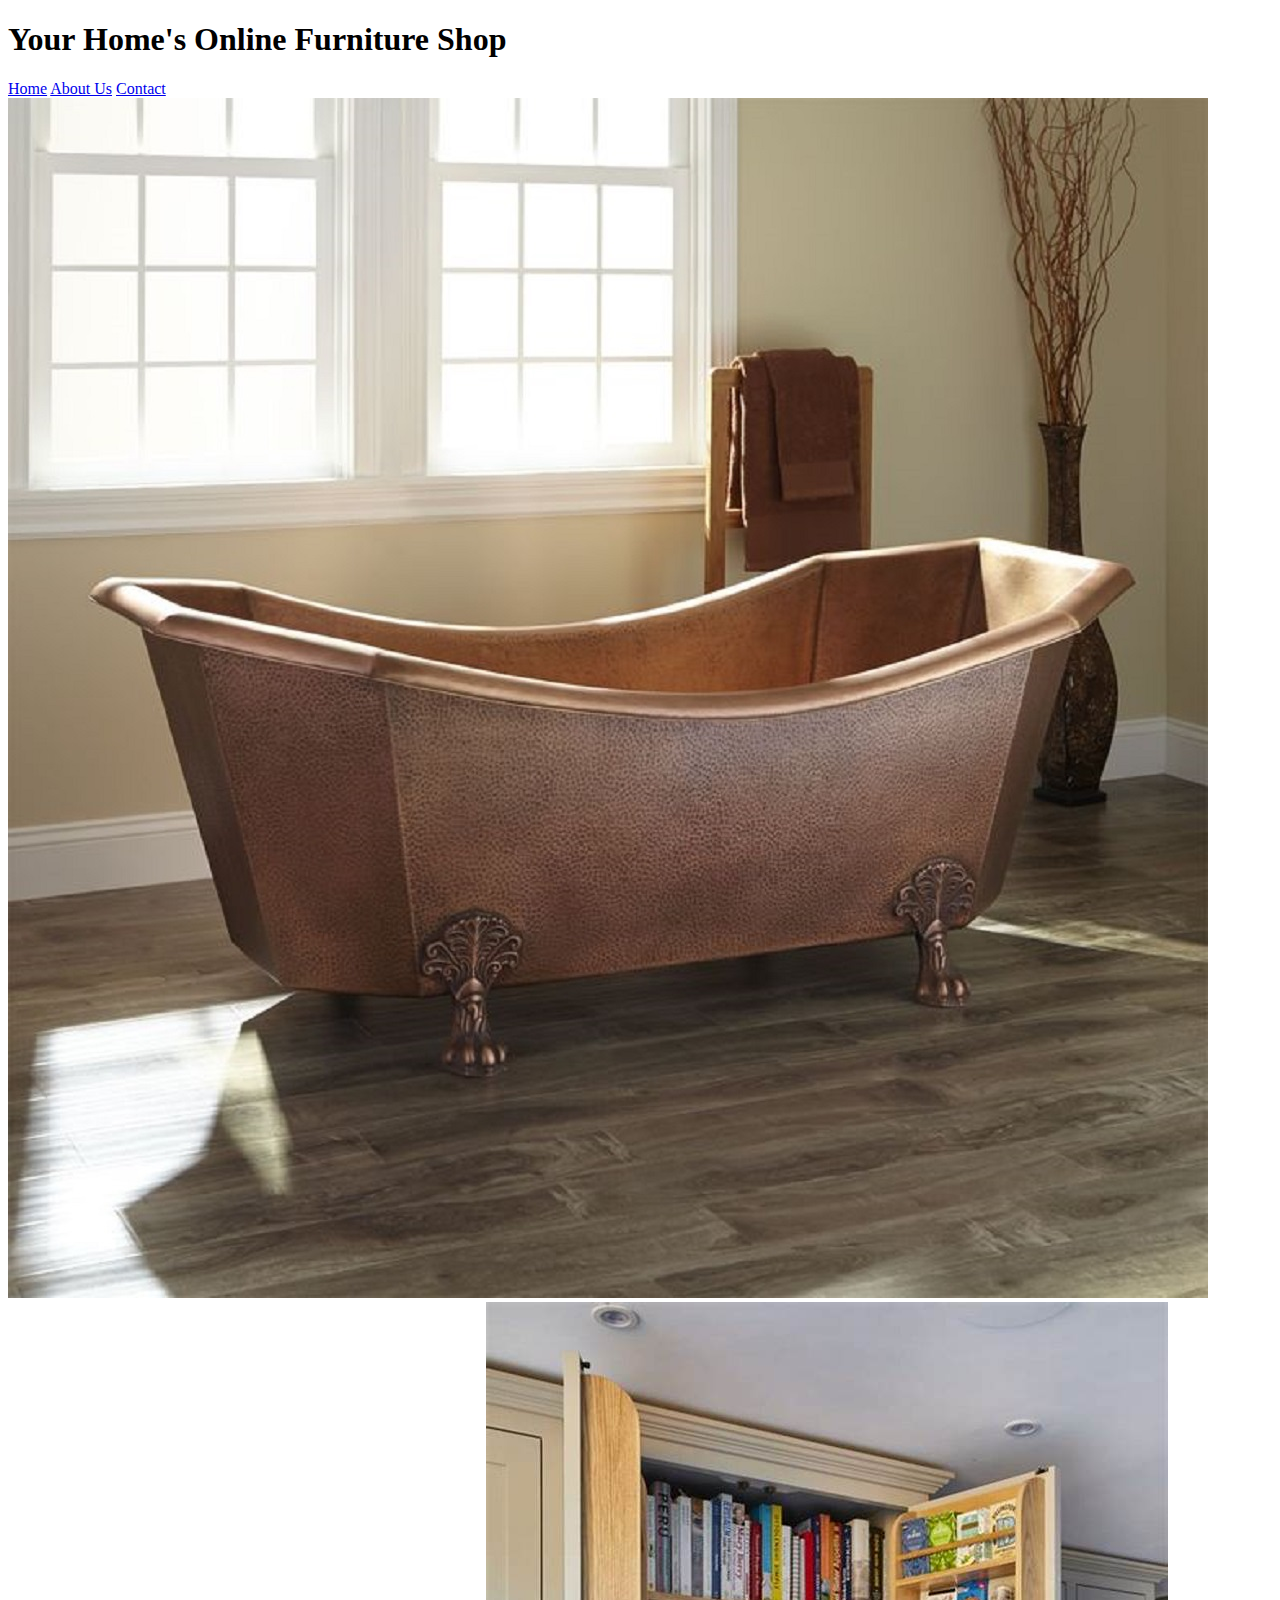
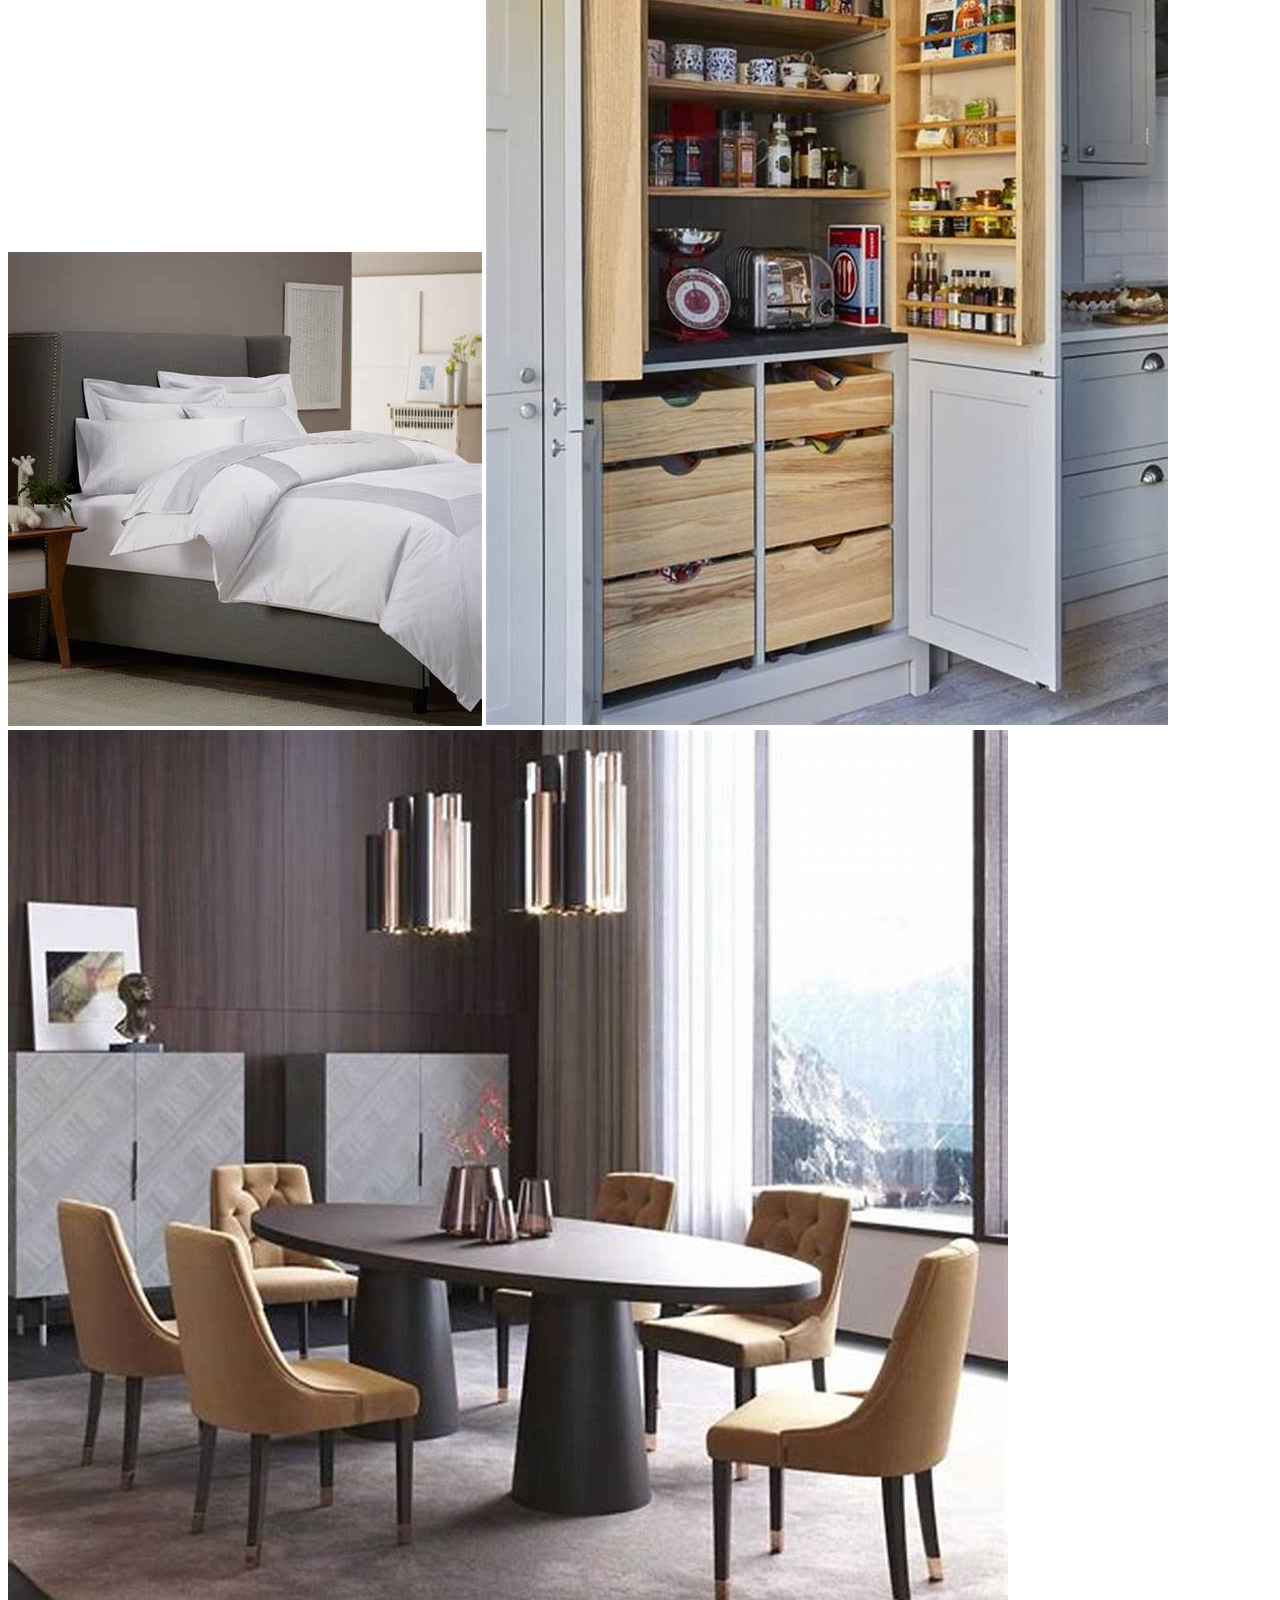
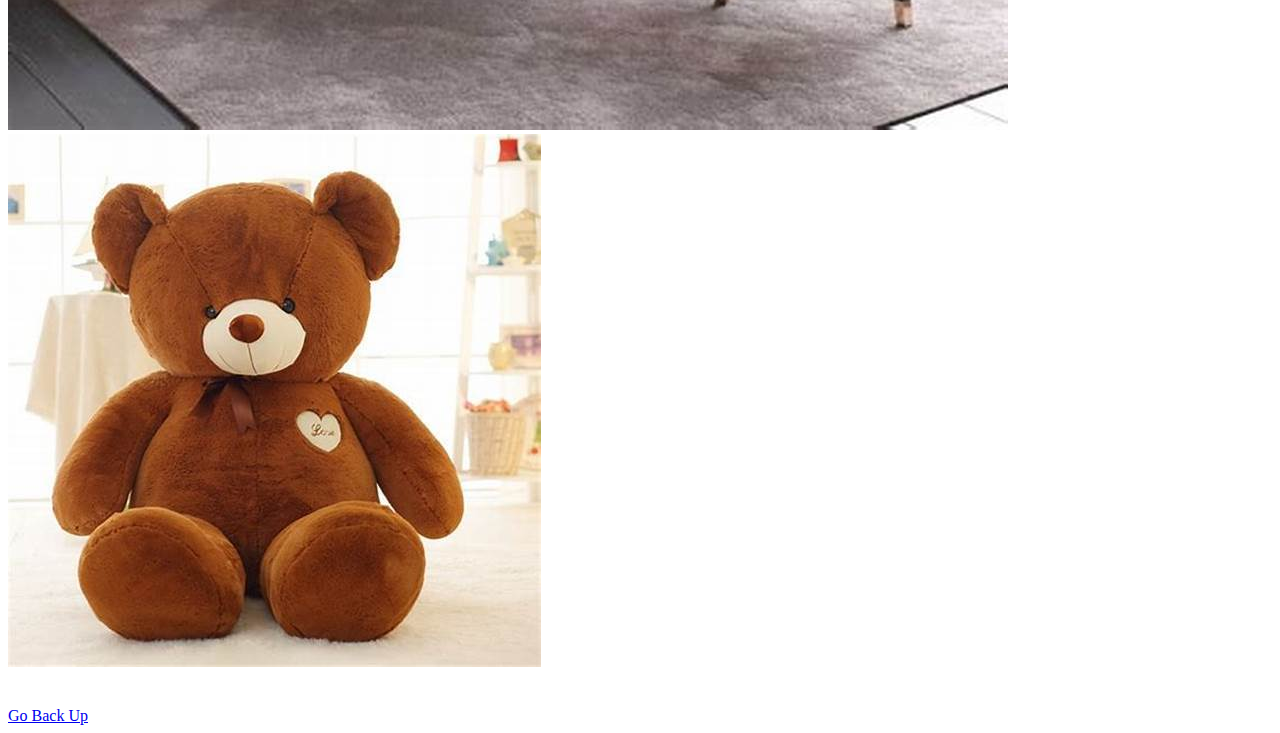
==== index.html @ 27214ce9 "Add files via upload" ====
<!DOCTYPE html>
<html>
    <head>
        <link rel="stylesheet" href="Style.css">
        <title> Your Home's Online Furniture Shop </title>
    </head>
    <body>
       <div>
        <h1>Your Home's Online Furniture Shop</h1>
       </div> 
        
        <div id="menu">
             <a href="Index.html">Home</a>
            <a href="about.html">About Us</a>
            <a href="contact.html">Contact</a>
       </div>
        <div class="gallery">
            <a href="bathroom.html"><img src="bathroom5.jpg"/></a>
            <a href="bedroom.html"><img src="king4.jpg"/></a>
            <a href="kitchen.html"><img src="pantry2.jpg"/></a>
            <a href="dinning.html"><img src="table2.jpg"></a>
            <a href="beautysleep.html"><img src="teddy3.jpg"/></a>
            
        </div>
    </body>
    <br>
    <br>
    <a href="index.html">Go Back Up</a>
</html>
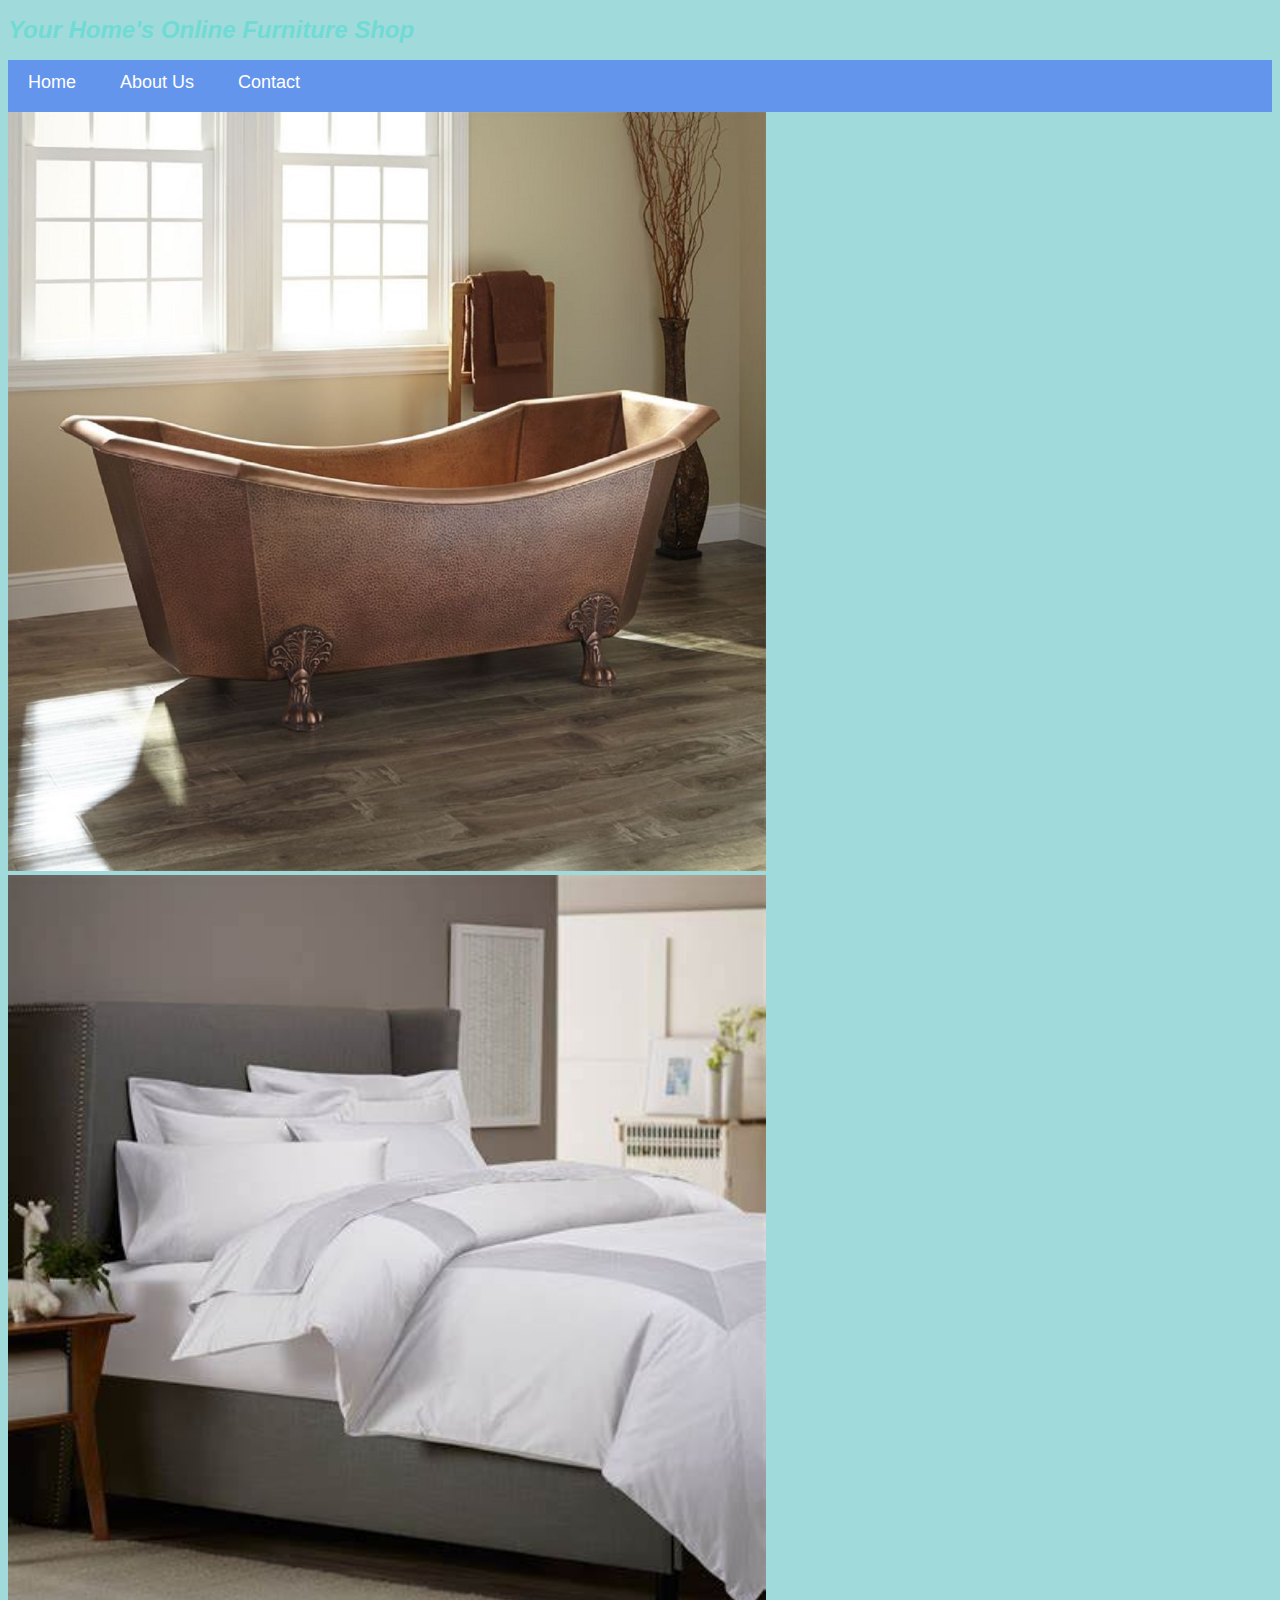
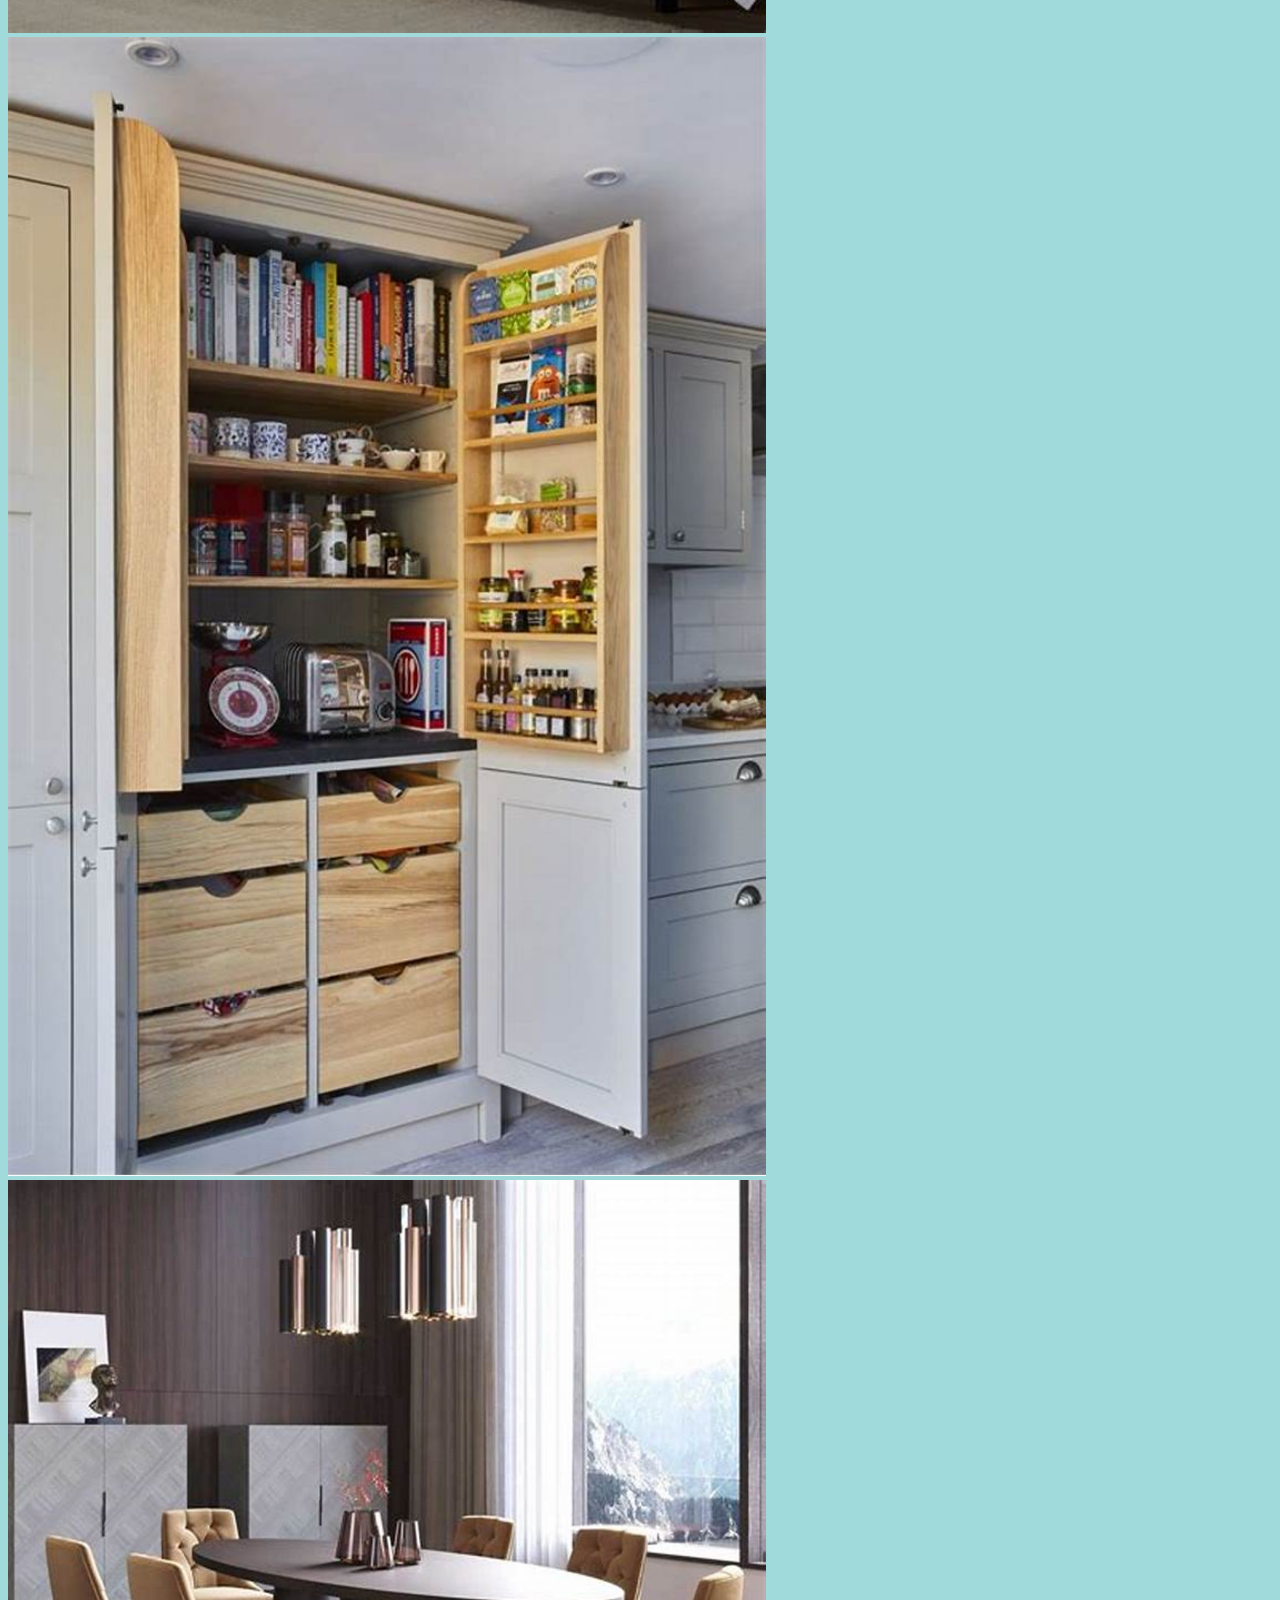
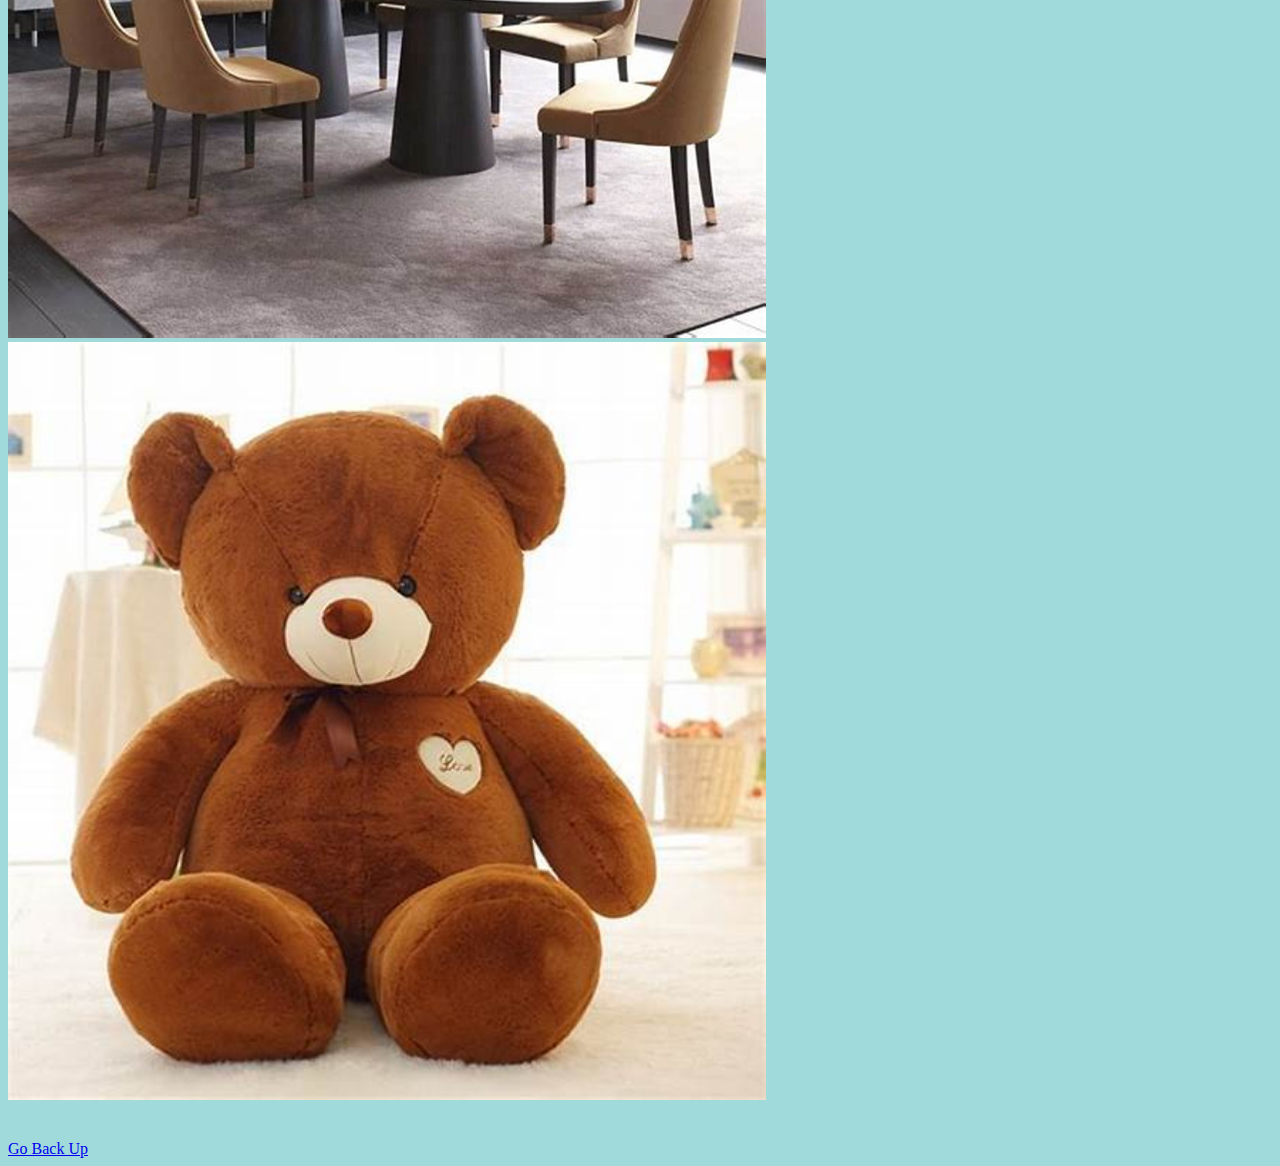
==== commit d5a9a2ce: "Update index.html" ====
--- a/index.html
+++ b/index.html
@@ -1,7 +1,7 @@
 <!DOCTYPE html>
 <html>
     <head>
-        <link rel="stylesheet" href="Style.css">
+        <link rel="stylesheet" href="style.css">
         <title> Your Home's Online Furniture Shop </title>
     </head>
     <body>
@@ -10,7 +10,7 @@
        </div> 
         
         <div id="menu">
-             <a href="Index.html">Home</a>
+             <a href="index.html">Home</a>
             <a href="about.html">About Us</a>
             <a href="contact.html">Contact</a>
        </div>
@@ -26,4 +26,4 @@
     <br>
     <br>
     <a href="index.html">Go Back Up</a>
-</html>+</html>
--- a/style.css
+++ b/style.css
@@ -0,0 +1,80 @@
+.gallery img{
+    width: 60%;
+}
+h1{
+    font-family: 'Lucida Sans', 'Lucida Sans Regular', 'Lucida Grande', 'Lucida Sans Unicode', Geneva, Verdana, sans-serif;
+    text-align: justify;
+    font-size: x-large;
+    font-style:oblique;
+    color:rgb(112, 218, 213);
+}
+h2{
+    font-family: 'Gill Sans', 'Gill Sans MT', Calibri, 'Trebuchet MS', sans-serif;
+    text-align: center;
+    font-size: 30px;
+    color:cadetblue;
+    font-style: italic;
+}
+
+h4{
+    font-family: Arial, Helvetica, sans-serif;
+    font-size: 20px;
+    font-style: oblique;
+    color: darkolivegreen;
+}
+
+p{
+    font-family: sans-serif;
+
+}
+#menu{
+    width:100%;
+    height:40px;
+    background-color: cornflowerblue;
+    padding-top: 12px;
+}
+
+#menu a:hover{
+    color: #5077bd;
+}
+
+#menu{
+    width:100%;
+    height:40px;
+    background-color: cornflowerblue;
+    padding-top: 12px;
+}
+
+#menu a{
+    color:#ffffff;
+    font-family: Helvetica, sans-serif;
+    font-size: 18px;
+    text-decoration::orchid;
+}
+
+#menu{
+    width:100%;
+    height:40px;
+    background-color: cornflowerblue;
+    padding-top: 12px;
+}
+
+#menu a{
+    color:#ffffff;
+    font-family: Helvetica, sans-serif;
+    font-size: 18px;
+    text-decoration:none;
+    font-weight: 800px;
+    
+    padding-left: 20px;
+    padding-right: 20px;
+}
+
+#menu a:hover{
+     color: #5077bd;
+}
+
+body{
+    background-color: rgb(161, 218, 218);
+}
+
